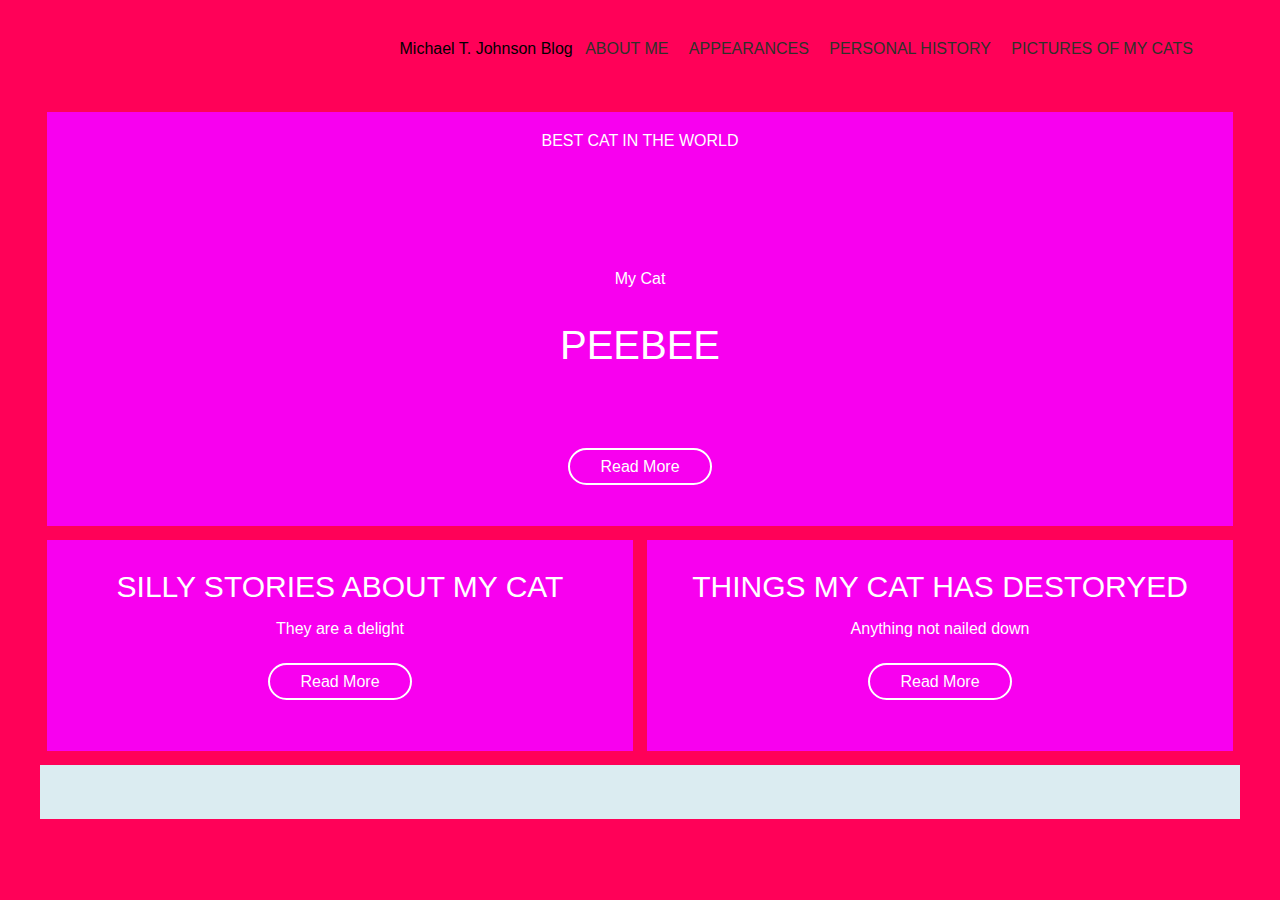
==== index.html @ c0d9a40d "Add files via upload" ====
<!doctype html>
<html>
<head>
<meta charset="UTF-8">
<title>Prism</title>
<link rel="stylesheet" href="styles.css">
</head>

<body>

	<header>
		<div class="row">
			<div class="col">
				<nav class="style-nav">
					
					<ul>Michael T. Johnson Blog
						<li><a href="#">About Me</a></li>
						<li><a href="#">Appearances</a></li>
						<li><a href="#">Personal History</a></li>
						<li><a href="#">Pictures of My Cats</a></li>
					</ul>
				</nav>
			</div>
		</div>
	</header>
	
	<main>
		<div class="row">
			<div class="col">
				<div class="hero">
					<h3>Best Cat in the world</h3>
					<h4>My Cat</h4>
					<h1>Peebee</h1>
					<a href="" class="button">Read More</a>
				</div>
			</div>
		</div>
		<div class="row">
			<div class="col col-md-one-half">
				<div class="info-box-tan">
					<h2>Silly Stories About My Cat</h2>
					<p>They are a delight</p>
					<a href="" class="button">Read More</a>
				</div>
			</div>
			<div class="col col-md-one-half">
				<div class="info-box-dark">
					<h2>Things My Cat has destoryed</h2>
					<p>Anything not nailed down</p>
					<a href="" class="button">Read More</a>
				</div>
			</div>
		</div>
		
	</main>
	
	<footer>
		<div class="row">
			<div class="col">
		</div>
	</footer>

</body>
</html>
---- styles.css ----
@charset "UTF-8";
/* CSS Document */

html, 
html * {
	padding: 0;
	margin: 0;
	box-sizing: border-box;
	font-family: Gotham, Helvetica Neue, Helvetica, Arial," sans-serif";
}

header {
	padding: 32px;
}

}

img {
	width: 100%;
	max-width: 100%;
	height: auto;
	vertical-align: middle;
}

footer {
	padding: 20px 30px;
	background-color: #dbecf1;
}

body {
	margin-left: auto;
	margin-right: auto;
	background:#FF0158;
}

.style-logo {
	margin-left: auto;
	margin-right: auto;
	display: block;
	width: 192px;
}

.style-nav ul {
	list-style-type: none;
}

.style-nav ul li a {
	text-decoration: none;
	color: #2F322A;
	text-align: center;
	display: block;
	text-transform: uppercase;
	padding: 8px;
}

.hero {
	background-color:#F800EF;
	background-size:auto ;
	padding: 20px 20px 50px 20px;
	color: #FFFFFF;
	text-align: center;
}

h1 {
	font-size: 57px;
	text-transform: uppercase;
	font-weight: 200;
	margin-bottom: 60px;
}

h2 {
	font-size: 30px;
	text-transform: uppercase;
	font-weight: 200;
	margin-bottom: 23px;
}

h3 {
	font-size: 16px;
	text-transform: uppercase;
	font-weight: 200;
	margin-bottom: 120px;
}

h4 {
	font-size: 16px;
	font-weight: 200;
	margin-bottom: 35px;
}

p {
	font-size: 16px;
	font-weight: 400;
	margin-bottom: 35px;
}

.button {
	border: 2px #FFFFFF solid;
	padding: 8px 30px;
	border-radius: 30px;
	color: #FFFFFF;
	text-decoration: none;
}

.info-box-tan {
	background-color: #F800EF;
	color: #FFFFFF;
	padding: 30px 20px 60px;
	text-align: center;
}

.info-box-dark {
	background-color: #F800EF;
	color: #FFFFFF;
	padding: 30px 20px 60px;
	text-align: center;
}

.footer-text {
	font-size: 13px;
	margin-bottom: 20px;
}

.col {
	width: 100%;
}

.row:before, .row:after {
	content: "";
	display: table;
}

.row:after {
	clear: both;
}

/*Tablet View*/

@media (min-width: 768px){
	
	body {
		max-width: 778px;
	}
	
	.style-nav ul li {
		display: inline-block;
	}
	
	.style-nav ul {
		text-align: center;
	}
	
	h1 {
		font-size: 40px;
		margin-bottom: 90px;
	}
	
	h2 {
		margin-bottom: 16px;
	}
	
	.col-md-one-half {
		width: 50%;
	}
	
	.col {
		float: left;
		padding: 0px 7px 14px;
	}
}

/*Desktop View*/

@media (min-width: 1024px){
	
	body {
		max-width: 1200px;
	}
	
	.style-logo {
		float: left;
	}
	
	.style-nav {
		float: right;
	}
	
	.col-lg-one-fourth {
		width: 25%;
	}
}
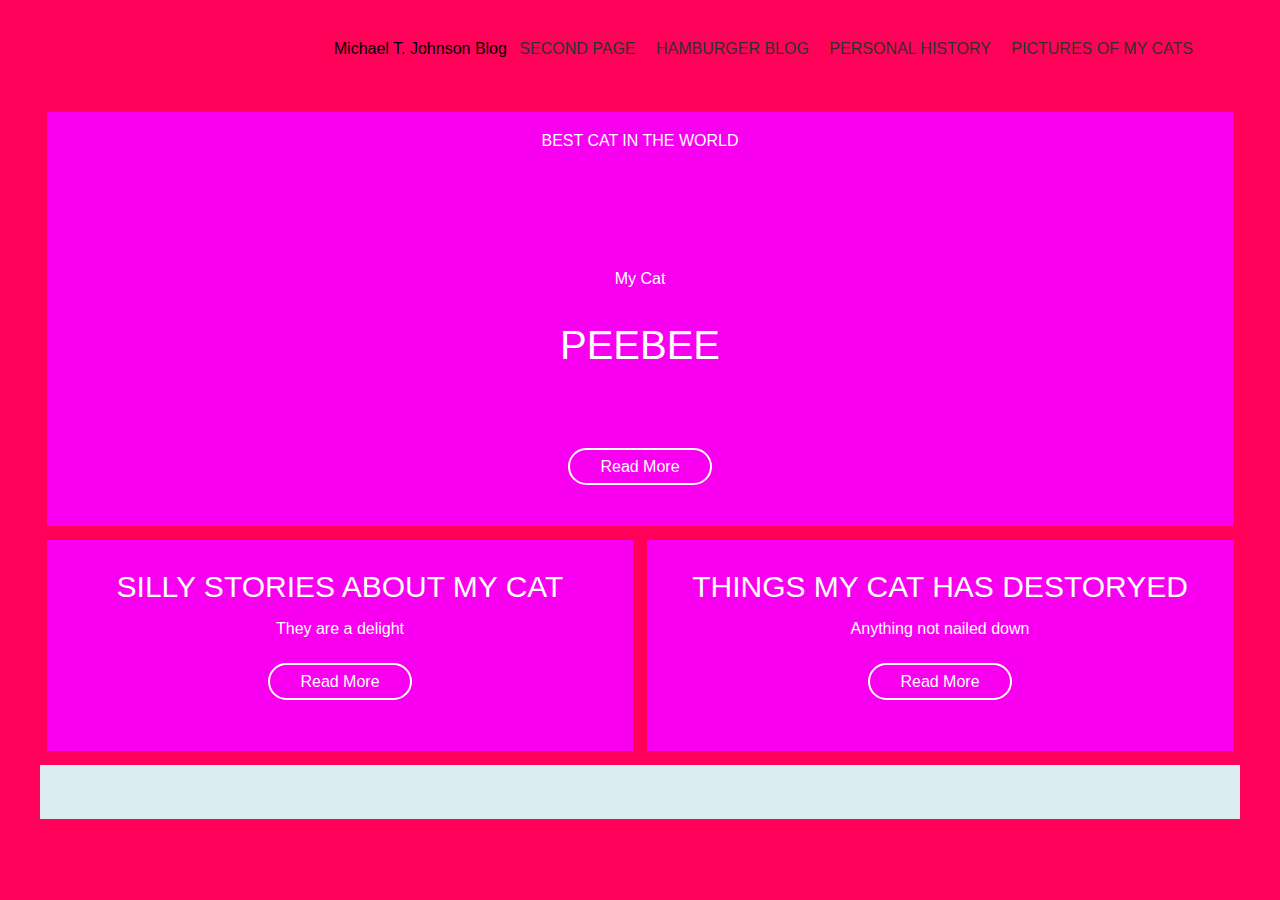
==== commit c8b1c6f3: "Update index.html" ====
--- a/index.html
+++ b/index.html
@@ -14,8 +14,8 @@
 				<nav class="style-nav">
 					
 					<ul>Michael T. Johnson Blog
-						<li><a href="#">About Me</a></li>
-						<li><a href="#">Appearances</a></li>
+						<li><a href="funeral.html">Second Page</a></li>
+						<li><a href="hamburger_blog.html">Hamburger Blog</a></li>
 						<li><a href="#">Personal History</a></li>
 						<li><a href="#">Pictures of My Cats</a></li>
 					</ul>
